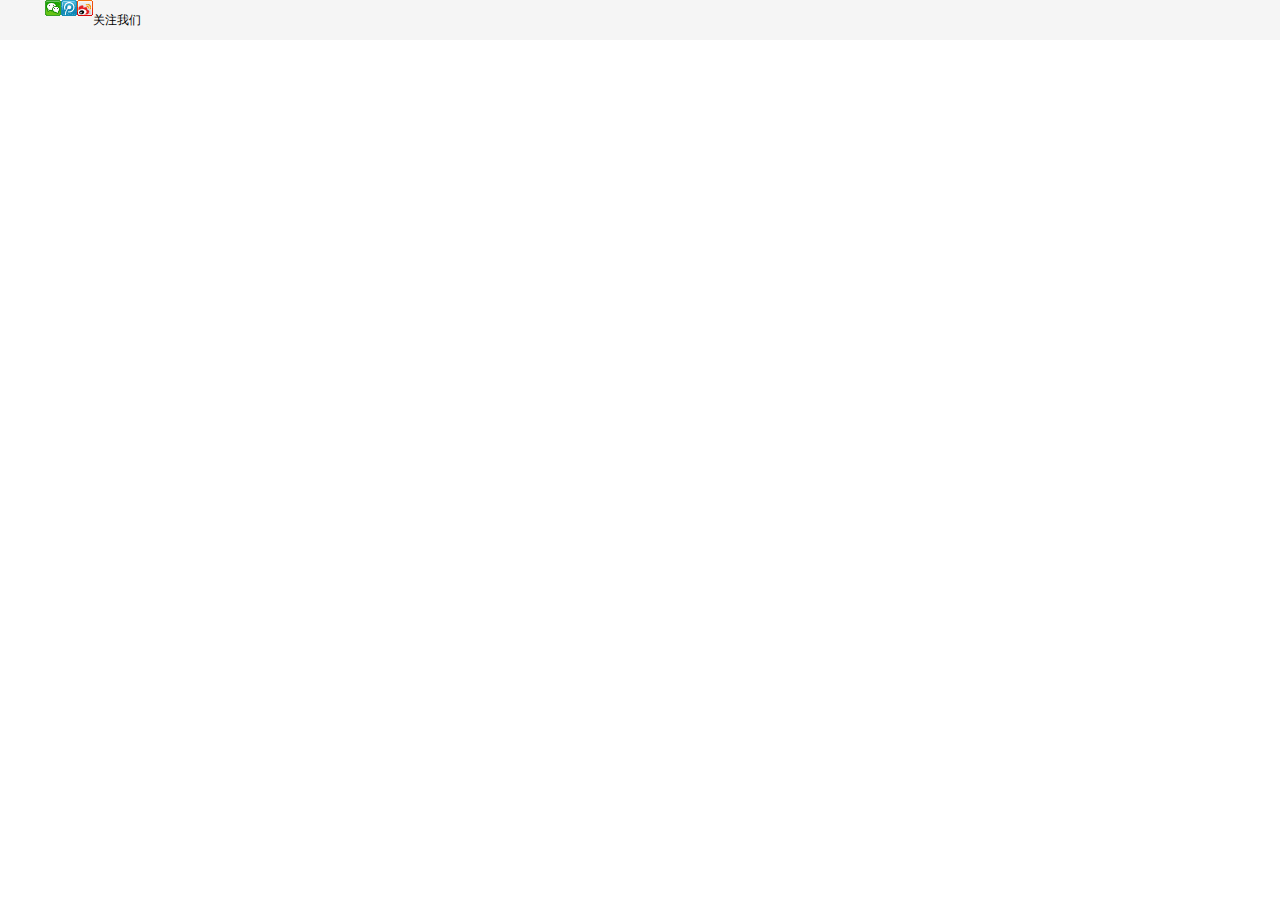
==== index.html @ 0a7a9ec8 "新建页面" ====
<!DOCTYPE html>
<html>
	<head>
		<meta charset="UTF-8">
		<title></title>
		<link rel="stylesheet" type="text/css" href="css/public.css"/>
		<link rel="stylesheet" type="text/css" href="css/reset.css"/>
	</head>
	<body>
		<div class="top">
			<div class="wrap clear">
				<div class="left logo">关注我们<a href="#" class="wechat"></a><a href="#" class="weibo"></a><a href="#" class="sina"></a></div>
				<div class="right info"></div>
			</div>
		</div>
	</body>
	<script type="text/javascript" src="js/jquery-2.1.0.js" ></script>
	<script type="text/javascript">
//		$("#public").load("public.html")
//		$("#reset").load("reset.html")
	</script>
</html>
---- css/public.css ----
.top{
	height: 40px;
	background-color: #F5F5F5;
}
.logo{
	display: inline-block;
	line-height: 40px;
	font-weight: normal;
}
.logo a{
	display: inline-block;
	width: 16px;
	height: 16px;
	float: left;
}
.wechat{
	background: url(../img/wechat.png);
}
.weibo{
	background: url(../img/weibo.png);
}
.sina{
	background: url(../img/sina.png);
}
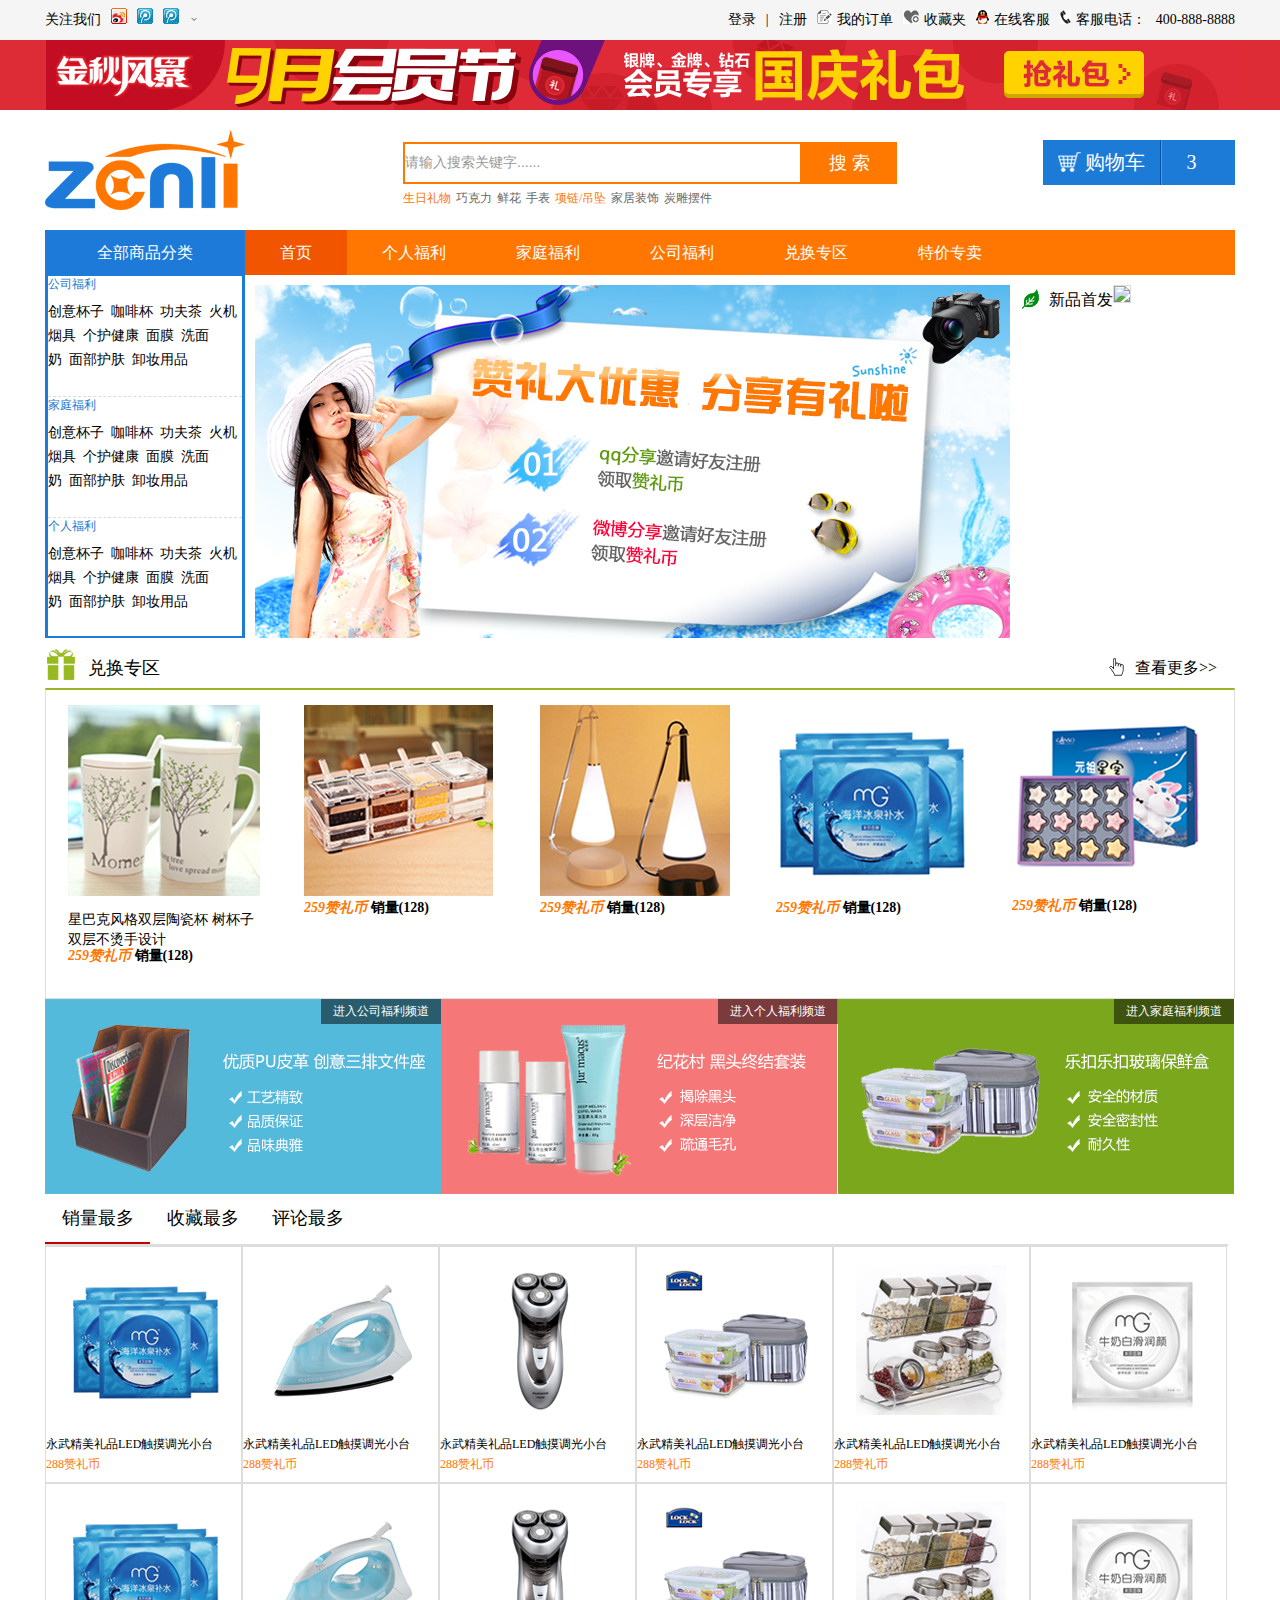
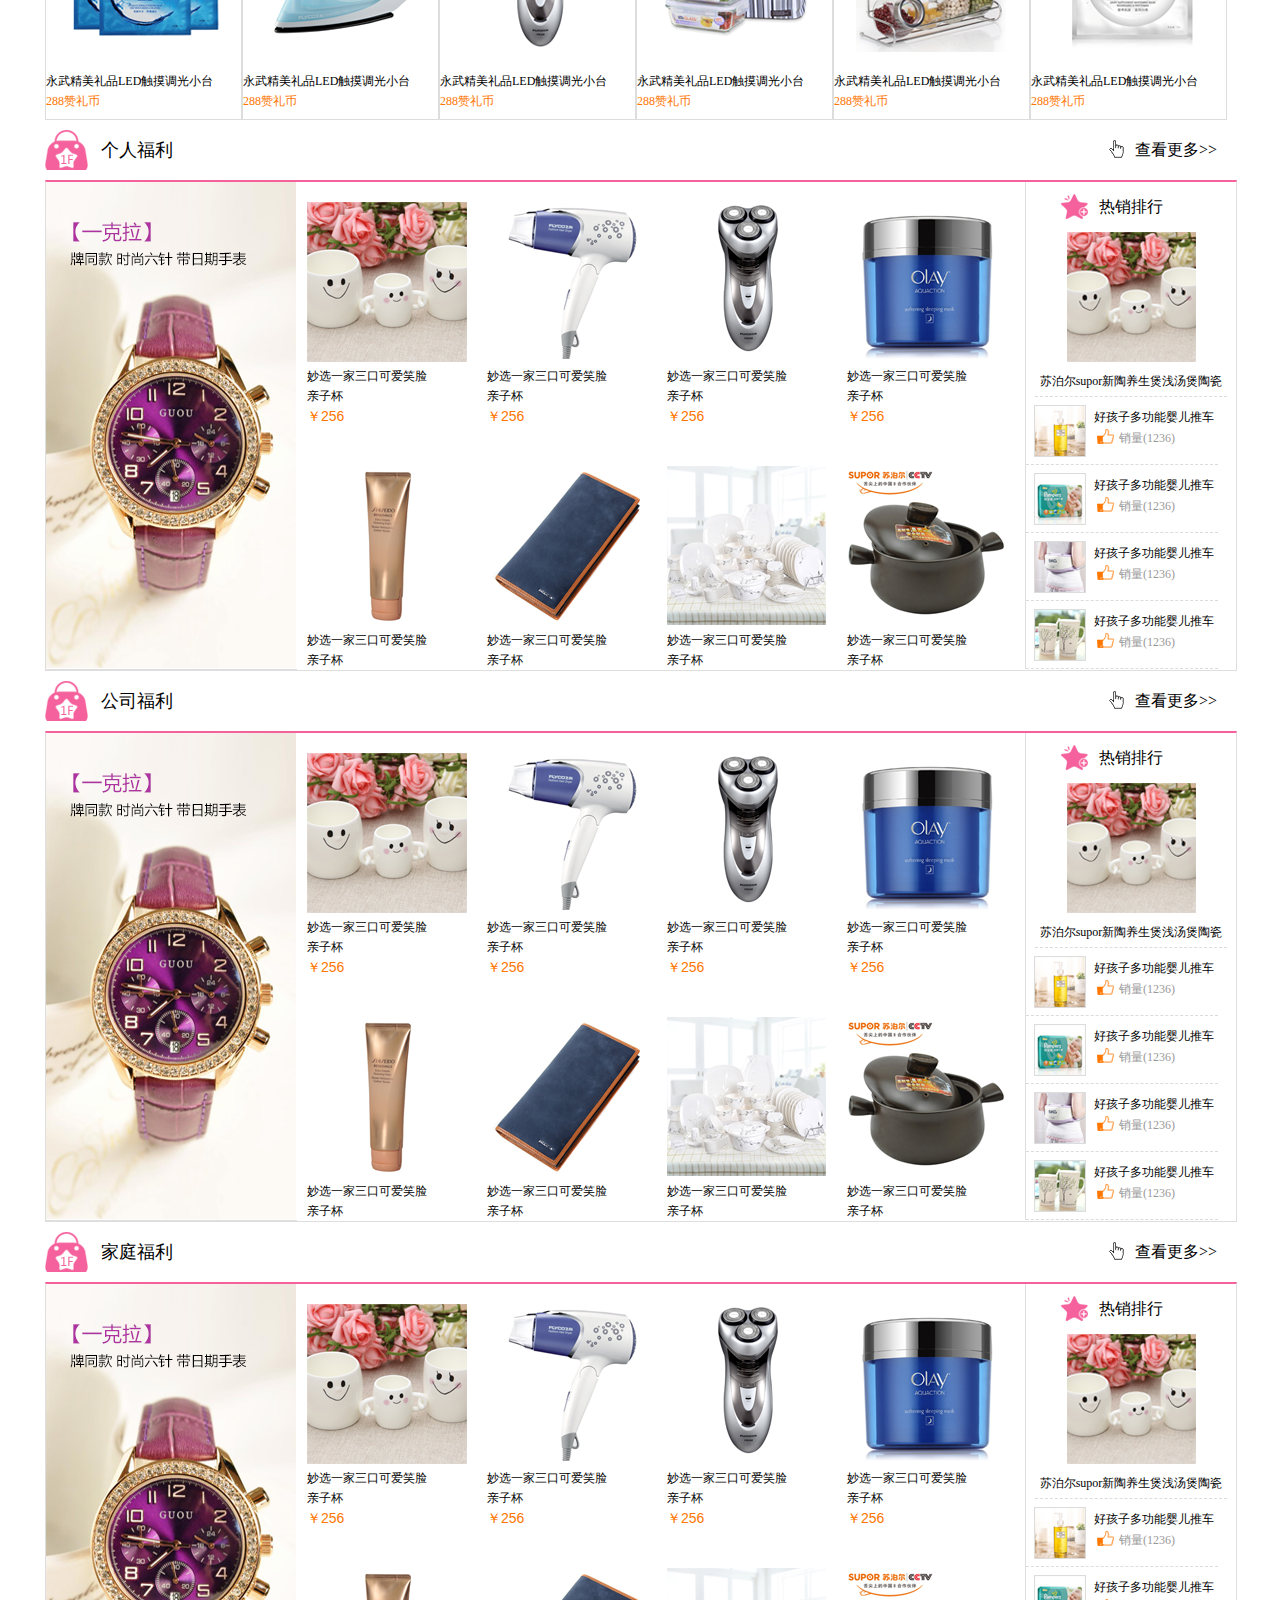
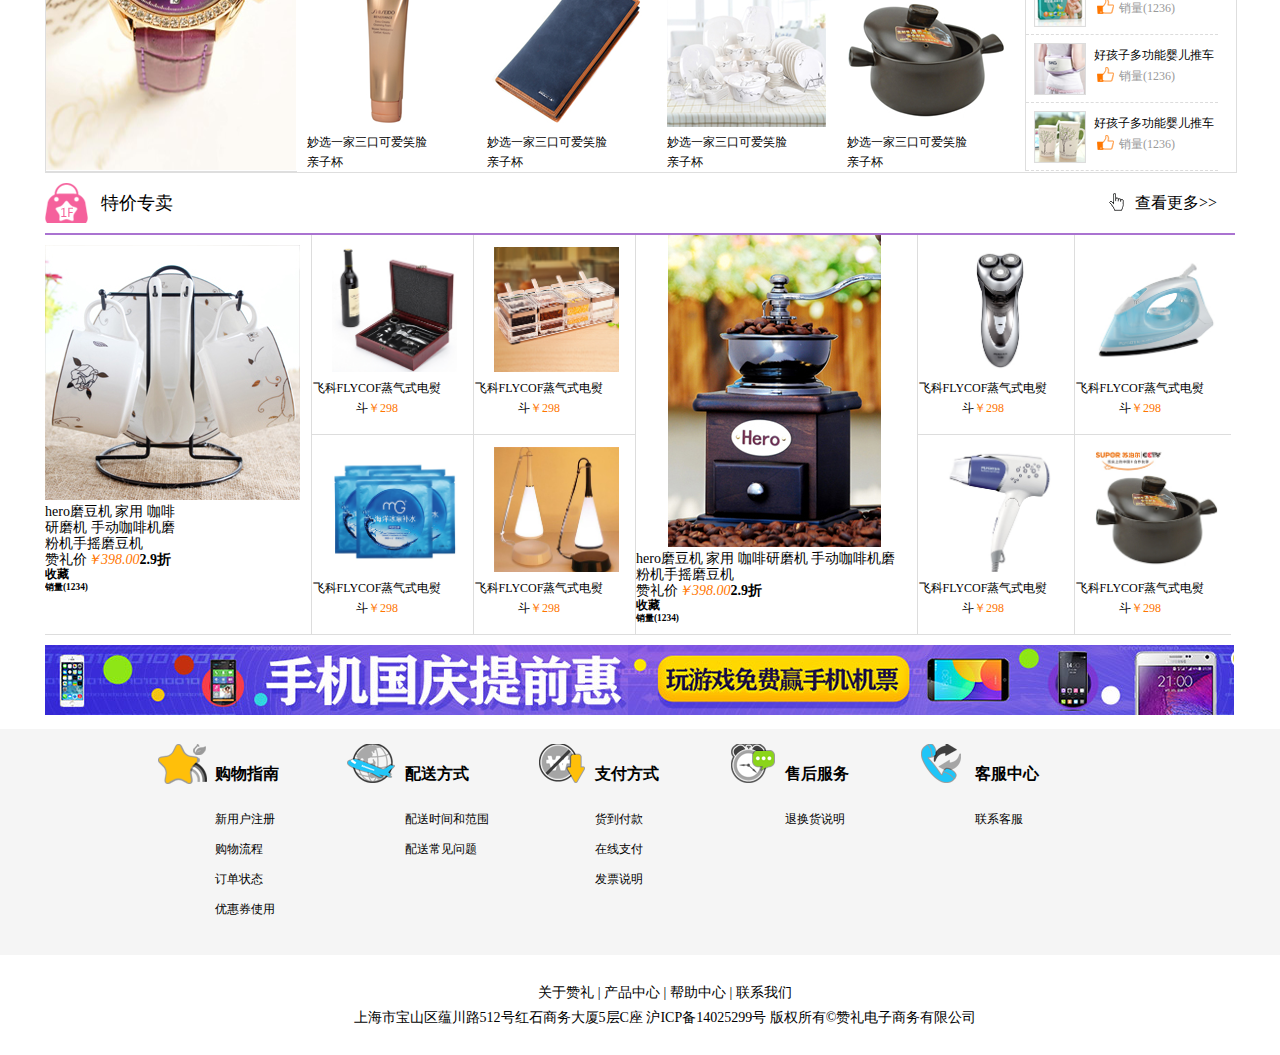
==== commit 65197c6f: "commit" ====
--- a/index.html
+++ b/index.html
@@ -1,22 +1,661 @@
 <!DOCTYPE html>
 <html>
 	<head>
-		<meta charset="UTF-8">
+		<meta charset="utf-8" />
 		<title></title>
+		<link rel="stylesheet" type="text/css" href="css/normalize.css"/>
+		<link rel="stylesheet" type="text/css" href="css/index-style.css"/>
 		<link rel="stylesheet" type="text/css" href="css/public.css"/>
-		<link rel="stylesheet" type="text/css" href="css/reset.css"/>
 	</head>
 	<body>
-		<div class="top">
-			<div class="wrap clear">
-				<div class="left logo">关注我们<a href="#" class="wechat"></a><a href="#" class="weibo"></a><a href="#" class="sina"></a></div>
-				<div class="right info"></div>
-			</div>
+		<!--head start-->
+		<div class="head">
+			<!--headnav start-->
+			<div class="headnav">
+				<div class="nav over">
+					<ul class="nav-left over">
+						<li><a href="#">关注我们</a></li>
+						<li><a href="#"><img src="img/icon1.png"/></a></li>
+						<li><a href="#"><img src="img/icon2.png"/></a></li>
+						<li><a href="#"><img src="img/icon2.png"/></a></li>
+						<li><a href="#"><img src="img/icon4.png"/></a></li>
+					</ul>
+					<ul class="nav-right over">
+						<li>400-888-8888</li>
+						<li><img src="img/icon8.png"/>客服电话：</li>
+						<li><a href="#"><img src="img/icon7.png"/><span>在线客服</span></a></li>
+						<li><a href="#"><img src="img/icon6.png"/><span>收藏夹</span></a></li>
+						<li><a href="#"><img src="img/icon5.png"/><span>我的订单</span></a></li>
+						<li><a href="#"><span>注册</span></a></li>
+						<li>|</li>
+						<li><a href="#"><span>登录</span></a></li>
+					</ul>
+				</div>
+			</div>
+			<!--headnav end-->
+			<!--headimg start-->
+			<div class="headimgbg">
+				<div class="headimg">
+					<img src="img/navimg.png"/>
+				</div>
+			</div>
+			<!--headimg end-->
 		</div>
+		<!--head end-->
+
+		<!--main start-->
+		<div class="container">
+			<!--搜索部分-->
+			<div class="searchbg">
+				<div class="search-left"><img src="img/logo.jpg"/></div>
+				<div class="search-box over">
+					<input class="search" type="text" value="请输入搜索关键字......" />
+					<input class="search-main" type="submit" name="" id="" value="搜 索" />
+					<p class="keywords"><a href="#">生日礼物</a><a href="#">巧克力</a><a href="#">鲜花</a><a href="#">手表</a><a href="#">项链/吊坠</a><a href="#">家居装饰</a><a href="#">炭雕摆件</a></p>
+				</div>
+				<div class="search-right">
+					<ul class="car">
+						<li><img src="img/car.png"/><p>购物车</p></li>
+						<li><span>3</span></li>
+					</ul>
+				</div>
+			</div> 
+			<!--导航条部分-->
+			<div class="mainnav">
+				<ul class="mainnavbar over">
+					<li><a href="#">全部商品分类</a></li>
+					<li class="current"><a href="#">首页</a></li>
+					<li><a href="#">个人福利</a></li>
+					<li><a href="#">家庭福利</a></li>
+					<li><a href="#">公司福利</a></li>
+					<li><a href="#">兑换专区</a></li>
+					<li><a href="#">特价专卖</a></li>
+				</ul>
+			</div>
+			<!--banner部分-->
+			<div class="banner over">
+				<div class="cargo">
+					<ul class="first_list">
+			<li>
+				<p>公司福利</p>
+				创意杯子&nbsp;&nbsp;咖啡杯&nbsp;&nbsp;功夫茶&nbsp;&nbsp;火机烟具&nbsp;&nbsp;个护健康&nbsp;&nbsp;面膜&nbsp;&nbsp;洗面奶&nbsp;&nbsp;面部护肤&nbsp;&nbsp;卸妆用品
+			</li>
+			<li class="first_list_detail">
+				<p>家庭福利</p>
+				<div class="second_list">
+					<div>
+						<div class="second_list_left">手机通讯</div>
+						<div class="second_list_right">
+	<span>对讲机</span>&nbsp;&nbsp;3G上网卡&nbsp;&nbsp;中国移动&nbsp;&nbsp;中国电信&nbsp;&nbsp;中国联通&nbsp;&nbsp;三星&nbsp;&nbsp;<span>苹果</span>&nbsp;&nbsp;华为&nbsp;&nbsp;小米&nbsp;&nbsp;诺基亚&nbsp;&nbsp;联想&nbsp;&nbsp;HTC&nbsp;&nbsp;索尼&nbsp;&nbsp;中兴&nbsp;&nbsp;酷派&nbsp;&nbsp; OPPO
+						</div>
+					</div>
+					<div>
+						<div class="second_list_left">手机通讯</div>
+						<div class="second_list_right">
+存储卡&nbsp;&nbsp;U盘&nbsp;&nbsp;相机包&nbsp;&nbsp;相机&nbsp;&nbsp;电池&nbsp;&nbsp;贴膜&nbsp;&nbsp;滤镜&nbsp;&nbsp;三脚架&nbsp;&nbsp;闪光灯&nbsp;&nbsp;<span>遮光罩</span>&nbsp;&nbsp;遥控器&nbsp;&nbsp;<span>专业配件</span>&nbsp;&nbsp;清洁用品&nbsp;&nbsp;移动硬盘&nbsp;&nbsp;移动电源&nbsp;&nbsp;读卡器&nbsp;&nbsp;干电池&nbsp;&nbsp;充电电池
+						</div>
+					</div>
+					<div>
+						<div class="second_list_left">手机通讯</div>
+						<div class="second_list_right">
+对讲机&nbsp;&nbsp;3G上网卡&nbsp;&nbsp;中国移动&nbsp;&nbsp;<span>中国电信</span>&nbsp;&nbsp;中国联通&nbsp;&nbsp;三星&nbsp;&nbsp;<span>苹果</span>&nbsp;&nbsp;华为&nbsp;&nbsp;小米&nbsp;&nbsp;诺基亚&nbsp;&nbsp;联想&nbsp;&nbsp;HTC&nbsp;&nbsp;索尼&nbsp;&nbsp;中兴&nbsp;&nbsp;酷派&nbsp;&nbsp; OPPO
+						</div>
+					</div>
+					<div>
+						<div class="second_list_left">手机通讯</div>
+							<div class="second_list_right">数码配件
+存储卡&nbsp;&nbsp;U盘&nbsp;&nbsp;相机包&nbsp;&nbsp;相机&nbsp;&nbsp;电池&nbsp;&nbsp;贴膜&nbsp;&nbsp;滤镜&nbsp;&nbsp;<span>三脚架</span>&nbsp;&nbsp;闪光灯&nbsp;&nbsp;遮光罩&nbsp;&nbsp;遥控器&nbsp;&nbsp;专业配件&nbsp;&nbsp;清洁用品&nbsp;&nbsp;移动硬盘&nbsp;&nbsp;移动电源&nbsp;&nbsp;读卡器&nbsp;&nbsp;干电池&nbsp;&nbsp;充电电池
+						</div>
+					</div>
+				</div>
+				创意杯子&nbsp;&nbsp;咖啡杯&nbsp;&nbsp;功夫茶&nbsp;&nbsp;火机烟具&nbsp;&nbsp;个护健康&nbsp;&nbsp;面膜&nbsp;&nbsp;洗面奶&nbsp;&nbsp;面部护肤&nbsp;&nbsp;卸妆用品
+			</li>
+			<li>
+				<p>个人福利</p>
+				创意杯子&nbsp;&nbsp;咖啡杯&nbsp;&nbsp;功夫茶&nbsp;&nbsp;火机烟具&nbsp;&nbsp;个护健康&nbsp;&nbsp;面膜&nbsp;&nbsp;洗面奶&nbsp;&nbsp;面部护肤&nbsp;&nbsp;卸妆用品
+			</li>
+		</ul>
+				</div>
+				<div class="bannerarea">
+					<div class="bannerimg">
+						<a href="#"><img src="img/banner1.png"/></a>
+						<a href="#"><img src="img/banner2.png"/></a>
+						<a href="#"><img src="img/banner3.png"/></a>
+						<a href="#"><img src="img/banner4.png"/></a>
+						<a href="#"><img src="img/banner5.png"/></a>
+					</div>
+				</div>
+				<div class="newpro">
+					<div class="newprotit"><strong></strong><span>新品首发</span></div>
+					<div class="newproimg"><a href="#"><img src="img/newpro1.png\"/></a></div>
+				</div>
+			</div>
+			<!--兑换专区 start-->
+			<div class="changetit over">
+				<div class="changetit1"><strong></strong><a href="#">兑换专区</a></div>
+				<div class="changetit2"><strong></strong><a href="#">查看更多>></a></div>
+			</div>
+			<div class="change over">
+				<dl>
+					<dt><a href="#"><img src="img/changeimg1.png"/></a></dt>
+					<dd>
+						<p>星巴克风格双层陶瓷杯 树杯子 双层不烫手设计</p>
+						<h4 class="changewor over">
+							<i>259赞礼币</i>
+							<strong></strong><a href="#"><span>销量(128)</span></a>
+						</h4>
+					</dd>
+				</dl>
+				<dl>
+					<dt><a href="#"><img src="img/changeimg2.png"/></a></dt>
+					<dd>
+						<h4 class="changewor over">
+							<i>259赞礼币</i>
+							<strong></strong><a href="#"><span>销量(128)</span></a>
+						</h4>
+					</dd>
+				</dl><dl>
+					<dt><a href="#"><img src="img/changeimg3.png"/></a></dt>
+					<dd>
+						<h4 class="changewor over">
+							<i>259赞礼币</i>
+							<strong></strong><a href="#"><span>销量(128)</span></a>
+						</h4>
+					</dd>
+				</dl><dl>
+					<dt><a href="#"><img src="img/changeimg4.png"/></a></dt>
+					<dd>
+						<h4 class="changewor over">
+							<i>259赞礼币</i>
+							<strong></strong><a href="#"><span>销量(128)</span></a>
+						</h4>
+					</dd>
+				</dl><dl>
+					<dt><a href="#"><img src="img/changeimg5.png"/></a></dt>
+					<dd>
+						<h4 class="changewor over">
+							<i>259赞礼币</i>
+							<strong></strong><a href="#"><span>销量(128)</span></a>
+						</h4>
+					</dd>
+				</dl>
+			</div>
+			<!--兑换专区 end-->
+			<!--福利频道 start-->
+			<div class="profit over">
+				<div>
+					<a href="#">
+						<p>进入公司福利频道</p>
+						<img src="img/persenalimg1.png"/>
+					</a>
+				</div>
+				<div>
+					<a href="#">
+						<p>进入个人福利频道</p>
+						<img src="img/persenalimg2.png"/>
+					</a>
+				</div>
+				<div>
+					<a href="#">
+						<p>进入家庭福利频道</p>
+						<img src="img/persenalimg3.png"/>
+					</a>
+				</div>
+			</div>
+			<!--福利频道end-->
+			<!--销量最多start-->
+			<div class="most over">
+				<div><a href="#">销量最多</a></div>
+				<div><a href="#">收藏最多</a></div>
+				<div><a href="#">评论最多</a></div>
+			</div>
+			<div class="mostshow over">
+				<dl>
+					<dt><img src="img/mostimg1.png"/></dt>
+					<dd>永武精美礼品LED触摸调光小台<span>288赞礼币</span></dd>
+				</dl>
+				<dl>
+					<dt><img src="img/mostimg2.png"/></dt>
+					<dd>永武精美礼品LED触摸调光小台<span>288赞礼币</span></dd>
+				</dl>
+				<dl>
+					<dt><img src="img/mostimg3.png"/></dt>
+					<dd>永武精美礼品LED触摸调光小台<span>288赞礼币</span></dd>
+				</dl>
+				<dl>
+					<dt><img src="img/mostimg4.png"/></dt>
+					<dd>永武精美礼品LED触摸调光小台<span>288赞礼币</span></dd>
+				</dl>
+				<dl>
+					<dt><img src="img/mostimg5.png"/></dt>
+					<dd>永武精美礼品LED触摸调光小台<span>288赞礼币</span></dd>
+				</dl>
+				<dl>
+					<dt><img src="img/mostimg6.png"/></dt>
+					<dd>永武精美礼品LED触摸调光小台<span>288赞礼币</span></dd>
+				</dl>
+				<dl>
+					<dt><img src="img/mostimg1.png"/></dt>
+					<dd>永武精美礼品LED触摸调光小台<span>288赞礼币</span></dd>
+				</dl>
+				<dl>
+					<dt><img src="img/mostimg2.png"/></dt>
+					<dd>永武精美礼品LED触摸调光小台<span>288赞礼币</span></dd>
+				</dl>
+				<dl>
+					<dt><img src="img/mostimg3.png"/></dt>
+					<dd>永武精美礼品LED触摸调光小台<span>288赞礼币</span></dd>
+				</dl>
+				<dl>
+					<dt><img src="img/mostimg4.png"/></dt>
+					<dd>永武精美礼品LED触摸调光小台<span>288赞礼币</span></dd>
+				</dl>
+				<dl>
+					<dt><img src="img/mostimg5.png"/></dt>
+					<dd>永武精美礼品LED触摸调光小台<span>288赞礼币</span></dd>
+				</dl>
+				<dl>
+					<dt><img src="img/mostimg6.png"/></dt>
+					<dd>永武精美礼品LED触摸调光小台<span>288赞礼币</span></dd>
+				</dl>
+			</div>
+			<!--销量最多end-->
+			<!--个人福利start-->
+			<div class="changetit over">
+				<div class="perpro"><strong></strong><a href="#">个人福利</a></div>
+				<div class="changetit2"><strong></strong><a href="#">查看更多>></a></div>
+			</div>
+			<div class="perprolist over">
+				<div class="perproleft"><a href="#"><img src="img/fimg1.png"/></a></div>
+				<div class="perpromid over">
+					<a href="#" class="over">
+						<dl>
+							<dt><img src="img/1fimg2.png"/></dt>
+							<dd><p>妙选一家三口可爱笑脸亲子杯</p><span>￥256</span></dd>
+						</dl>
+					</a>
+					<a href="#" class="over">
+						<dl>
+							<dt><img src="img/1fimg3.png"/></dt>
+							<dd><p>妙选一家三口可爱笑脸亲子杯</p><span>￥256</span></dd>
+						</dl>
+					</a>
+					<a href="#" class="over">
+						<dl>
+							<dt><img src="img/1fimg4.png"/></dt>
+							<dd><p>妙选一家三口可爱笑脸亲子杯</p><span>￥256</span></dd>
+						</dl>
+					</a>
+					<a href="#" class="over">
+						<dl>
+							<dt><img src="img/1fimg5.png"/></dt>
+							<dd><p>妙选一家三口可爱笑脸亲子杯</p><span>￥256</span></dd>
+						</dl>
+					</a>
+					<a href="#" class="over">
+						<dl>
+							<dt><img src="img/1fimg6.png"/></dt>
+							<dd><p>妙选一家三口可爱笑脸亲子杯</p><span>￥256</span></dd>
+						</dl>
+					</a>
+					<a href="#" class="over">
+						<dl>
+							<dt><img src="img/1fimg7.png"/></dt>
+							<dd><p>妙选一家三口可爱笑脸亲子杯</p><span>￥256</span></dd>
+						</dl>
+					</a>
+					<a href="#" class="over">
+						<dl>
+							<dt><img src="img/1fimg8.png"/></dt>
+							<dd><p>妙选一家三口可爱笑脸亲子杯</p><span>￥256</span></dd>
+						</dl>
+					</a>
+					<a href="#" class="over">
+						<dl>
+							<dt><img src="img/1fimg9.png"/></dt>
+							<dd><p>妙选一家三口可爱笑脸亲子杯</p><span>￥256</span></dd>
+						</dl>
+					</a>
+				</div>
+				<div class="perproright">
+					<div class="rank">
+						<h3>热销排行</h3>
+						<a href="#"><img src="img/rankimg.png"/></a>
+						<p>苏泊尔supor新陶养生煲浅汤煲陶瓷</p>
+					</div>
+					<div class="ranklist over">
+						<a href="#">
+							<dl>
+								<dt><img src="img/ranklist1.png"/></dt>
+								<dd><p>好孩子多功能婴儿推车</p><strong></strong><span>销量(1236)</span></dd>
+							</dl>
+						</a>
+						<a href="#">
+							<dl>
+								<dt><img src="img/ranklist2.png"/></dt>
+								<dd><p>好孩子多功能婴儿推车</p><strong></strong><span>销量(1236)</span></dd>
+							</dl>
+						</a>
+						<a href="#">
+							<dl>
+								<dt><img src="img/ranklist3.png"/></dt>
+								<dd><p>好孩子多功能婴儿推车</p><strong></strong><span>销量(1236)</span></dd>
+							</dl>
+						</a>
+						<a href="#">
+							<dl>
+								<dt><img src="img/ranklist4.png"/></dt>
+								<dd><p>好孩子多功能婴儿推车</p><strong></strong><span>销量(1236)</span></dd>
+							</dl>
+						</a>
+					</div>
+				</div>
+			</div>
+			<!--个人福利end-->
+			<!--公司福利start-->
+			<div class="changetit over">
+				<div class="perpro"><strong></strong><a href="#">公司福利</a></div>
+				<div class="changetit2"><strong></strong><a href="#">查看更多>></a></div>
+			</div>
+			<div class="perprolist over">
+				<div class="perproleft"><a href="#"><img src="img/fimg1.png"/></a></div>
+				<div class="perpromid over">
+					<a href="#" class="over">
+						<dl>
+							<dt><img src="img/1fimg2.png"/></dt>
+							<dd><p>妙选一家三口可爱笑脸亲子杯</p><span>￥256</span></dd>
+						</dl>
+					</a>
+					<a href="#" class="over">
+						<dl>
+							<dt><img src="img/1fimg3.png"/></dt>
+							<dd><p>妙选一家三口可爱笑脸亲子杯</p><span>￥256</span></dd>
+						</dl>
+					</a>
+					<a href="#" class="over">
+						<dl>
+							<dt><img src="img/1fimg4.png"/></dt>
+							<dd><p>妙选一家三口可爱笑脸亲子杯</p><span>￥256</span></dd>
+						</dl>
+					</a>
+					<a href="#" class="over">
+						<dl>
+							<dt><img src="img/1fimg5.png"/></dt>
+							<dd><p>妙选一家三口可爱笑脸亲子杯</p><span>￥256</span></dd>
+						</dl>
+					</a>
+					<a href="#" class="over">
+						<dl>
+							<dt><img src="img/1fimg6.png"/></dt>
+							<dd><p>妙选一家三口可爱笑脸亲子杯</p><span>￥256</span></dd>
+						</dl>
+					</a>
+					<a href="#" class="over">
+						<dl>
+							<dt><img src="img/1fimg7.png"/></dt>
+							<dd><p>妙选一家三口可爱笑脸亲子杯</p><span>￥256</span></dd>
+						</dl>
+					</a>
+					<a href="#" class="over">
+						<dl>
+							<dt><img src="img/1fimg8.png"/></dt>
+							<dd><p>妙选一家三口可爱笑脸亲子杯</p><span>￥256</span></dd>
+						</dl>
+					</a>
+					<a href="#" class="over">
+						<dl>
+							<dt><img src="img/1fimg9.png"/></dt>
+							<dd><p>妙选一家三口可爱笑脸亲子杯</p><span>￥256</span></dd>
+						</dl>
+					</a>
+				</div>
+				<div class="perproright">
+					<div class="rank">
+						<h3>热销排行</h3>
+						<a href="#"><img src="img/rankimg.png"/></a>
+						<p>苏泊尔supor新陶养生煲浅汤煲陶瓷</p>
+					</div>
+					<div class="ranklist">
+						<a href="#">
+							<dl>
+								<dt><img src="img/ranklist1.png"/></dt>
+								<dd><p>好孩子多功能婴儿推车</p><strong></strong><span>销量(1236)</span></dd>
+							</dl>
+						</a>
+						<a href="#">
+							<dl>
+								<dt><img src="img/ranklist2.png"/></dt>
+								<dd><p>好孩子多功能婴儿推车</p><strong></strong><span>销量(1236)</span></dd>
+							</dl>
+						</a>
+						<a href="#">
+							<dl>
+								<dt><img src="img/ranklist3.png"/></dt>
+								<dd><p>好孩子多功能婴儿推车</p><strong></strong><span>销量(1236)</span></dd>
+							</dl>
+						</a>
+						<a href="#">
+							<dl>
+								<dt><img src="img/ranklist4.png"/></dt>
+								<dd><p>好孩子多功能婴儿推车</p><strong></strong><span>销量(1236)</span></dd>
+							</dl>
+						</a>
+					</div>
+				</div>
+			</div>
+			<!--公司福利end-->
+			<!--家庭福利start-->
+			<div class="changetit over">
+				<div class="perpro"><strong></strong><a href="#">家庭福利</a></div>
+				<div class="changetit2"><strong></strong><a href="#">查看更多>></a></div>
+			</div>
+			<div class="perprolist over">
+				<div class="perproleft"><a href="#"><img src="img/fimg1.png"/></a></div>
+				<div class="perpromid over">
+					<a href="#" class="over">
+						<dl>
+							<dt><img src="img/1fimg2.png"/></dt>
+							<dd><p>妙选一家三口可爱笑脸亲子杯</p><span>￥256</span></dd>
+						</dl>
+					</a>
+					<a href="#" class="over">
+						<dl>
+							<dt><img src="img/1fimg3.png"/></dt>
+							<dd><p>妙选一家三口可爱笑脸亲子杯</p><span>￥256</span></dd>
+						</dl>
+					</a>
+					<a href="#" class="over">
+						<dl>
+							<dt><img src="img/1fimg4.png"/></dt>
+							<dd><p>妙选一家三口可爱笑脸亲子杯</p><span>￥256</span></dd>
+						</dl>
+					</a>
+					<a href="#" class="over">
+						<dl>
+							<dt><img src="img/1fimg5.png"/></dt>
+							<dd><p>妙选一家三口可爱笑脸亲子杯</p><span>￥256</span></dd>
+						</dl>
+					</a>
+					<a href="#" class="over">
+						<dl>
+							<dt><img src="img/1fimg6.png"/></dt>
+							<dd><p>妙选一家三口可爱笑脸亲子杯</p><span>￥256</span></dd>
+						</dl>
+					</a>
+					<a href="#" class="over">
+						<dl>
+							<dt><img src="img/1fimg7.png"/></dt>
+							<dd><p>妙选一家三口可爱笑脸亲子杯</p><span>￥256</span></dd>
+						</dl>
+					</a>
+					<a href="#" class="over">
+						<dl>
+							<dt><img src="img/1fimg8.png"/></dt>
+							<dd><p>妙选一家三口可爱笑脸亲子杯</p><span>￥256</span></dd>
+						</dl>
+					</a>
+					<a href="#" class="over">
+						<dl>
+							<dt><img src="img/1fimg9.png"/></dt>
+							<dd><p>妙选一家三口可爱笑脸亲子杯</p><span>￥256</span></dd>
+						</dl>
+					</a>
+				</div>
+				<div class="perproright">
+					<div class="rank">
+						<h3>热销排行</h3>
+						<a href="#"><img src="img/rankimg.png"/></a>
+						<p>苏泊尔supor新陶养生煲浅汤煲陶瓷</p>
+					</div>
+					<div class="ranklist">
+						<a href="#">
+							<dl>
+								<dt><img src="img/ranklist1.png"/></dt>
+								<dd><p>好孩子多功能婴儿推车</p><strong></strong><span>销量(1236)</span></dd>
+							</dl>
+						</a>
+						<a href="#">
+							<dl>
+								<dt><img src="img/ranklist2.png"/></dt>
+								<dd><p>好孩子多功能婴儿推车</p><strong></strong><span>销量(1236)</span></dd>
+							</dl>
+						</a>
+						<a href="#">
+							<dl>
+								<dt><img src="img/ranklist3.png"/></dt>
+								<dd><p>好孩子多功能婴儿推车</p><strong></strong><span>销量(1236)</span></dd>
+							</dl>
+						</a>
+						<a href="#">
+							<dl>
+								<dt><img src="img/ranklist4.png"/></dt>
+								<dd><p>好孩子多功能婴儿推车</p><strong></strong><span>销量(1236)</span></dd>
+							</dl>
+						</a>
+					</div>
+				</div>
+			</div>
+			<!--家庭福利end-->
+			<!--特价专卖start-->
+			<div class="changetit over">
+				<div class="perpro"><strong></strong><a href="#">特价专卖</a></div>
+				<div class="changetit2"><strong></strong><a href="#">查看更多>></a></div>
+			</div>
+			<div class="sale over">
+				<div class="sale1">
+					<a href="#">
+						<dl>
+							<dt><img src="img/sale1.jpg"/></dt>
+							<dd><p>hero磨豆机 家用 咖啡研磨机 手动咖啡机磨粉机手摇磨豆机</p><span>赞礼价</span><i>￥398.00</i><b>2.9折</b><h5><strong></strong>收藏</h5><strong></strong><h6>销量(1234)</h6></dd>
+						</dl>
+					</a>
+				</div>
+				<div class="sale2 over">
+					<a href="#">
+						<dl>
+							<dt><img src="img/salelist1.jpg"/></dt>
+							<dd>飞科FLYCOF蒸气式电熨斗<span>￥298</span></dd>
+						</dl>
+					</a>
+					<a href="#">
+						<dl>
+							<dt><img src="img/salelist2.jpg"/></dt>
+							<dd>飞科FLYCOF蒸气式电熨斗<span>￥298</span></dd>
+						</dl>
+					</a>
+					<a href="#">
+						<dl>
+							<dt><img src="img/salelist3.jpg"/></dt>
+							<dd>飞科FLYCOF蒸气式电熨斗<span>￥298</span></dd>
+						</dl>
+					</a>
+					<a href="#">
+						<dl>
+							<dt><img src="img/salelist4.jpg"/></dt>
+							<dd>飞科FLYCOF蒸气式电熨斗<span>￥298</span></dd>
+						</dl>
+					</a>
+				</div>
+				<div class="sale3">
+					<a href="#">
+						<dl>
+							<dt><img src="img/sale2.jpg"/></dt>
+							<dd><p>hero磨豆机 家用 咖啡研磨机 手动咖啡机磨粉机手摇磨豆机</p><span>赞礼价</span><i>￥398.00</i><b>2.9折</b><h5><strong></strong>收藏</h5><strong></strong><h6>销量(1234)</h6></dd>
+						</dl>
+					</a>
+				</div>
+				<div class="sale4 over">
+					<a href="#">
+						<dl>
+							<dt><img src="img/salelist5.jpg"/></dt>
+							<dd>飞科FLYCOF蒸气式电熨斗<span>￥298</span></dd>
+						</dl>
+					</a>
+					<a href="#">
+						<dl>
+							<dt><img src="img/salelist6.jpg"/></dt>
+							<dd>飞科FLYCOF蒸气式电熨斗<span>￥298</span></dd>
+						</dl>
+					</a>
+					<a href="#">
+						<dl>
+							<dt><img src="img/salelist7.jpg"/></dt>
+							<dd>飞科FLYCOF蒸气式电熨斗<span>￥298</span></dd>
+						</dl>
+					</a>
+					<a href="#">
+						<dl>
+							<dt><img src="img/salelist8.jpg"/></dt>
+							<dd>飞科FLYCOF蒸气式电熨斗<span>￥298</span></dd>
+						</dl>
+					</a>
+				</div>
+			</div>
+			<!--特价专卖end-->
+			<!--foot add start-->
+			<div class="footadd">
+				<a href="#">
+					<img src="img/footimg.png"/>
+				</a>
+			</div>
+			<!--foot add end-->
+		</div>
+		<!--main end-->
+		<!--foot start-->
+		<div class="foot">
+			<div class="description over">
+				<dl class="guide">
+					<dt><a href="#">购物指南</a></dt>
+					<dd><a href="#">新用户注册</a></dd>
+					<dd><a href="#">购物流程</a></dd>
+					<dd><a href="#">订单状态</a></dd>
+					<dd><a href="#">优惠券使用 </a></dd>
+				</dl>
+				<dl class="tracking">
+					<dt><a href="#">配送方式</a></dt>
+					<dd><a href="#">配送时间和范围</a></dd>
+					<dd><a href="#">配送常见问题</a></dd>
+				</dl>
+				<dl class="pay">
+					<dt><a href="#">支付方式</a></dt>
+					<dd><a href="#">货到付款</a></dd>
+					<dd><a href="#">在线支付</a></dd>
+					<dd><a href="#">发票说明</a></dd>
+				</dl>
+				<dl class="service">
+					<dt><a href="#">售后服务</a></dt>
+					<dd><a href="#">退换货说明</a></dd>
+				</dl>
+				<dl class="customer">
+					<dt><a href="#">客服中心</a></dt>
+					<dd><a href="#">联系客服</a></dd>
+				</dl>
+			</div>
+		</div>
+		<div class="infbg">
+			<p><a href="#">关于赞礼</a> | <a href="#">产品中心</a> | <a href="#">帮助中心</a> | <a href="#">联系我们</a></p>
+			<p>上海市宝山区蕴川路512号红石商务大厦5层C座 沪ICP备14025299号 版权所有©赞礼电子商务有限公司</p>
+		</div>
+		<!--foot end-->
 	</body>
-	<script type="text/javascript" src="js/jquery-2.1.0.js" ></script>
-	<script type="text/javascript">
-//		$("#public").load("public.html")
-//		$("#reset").load("reset.html")
-	</script>
 </html>
--- a/css/index-style.css
+++ b/css/index-style.css
@@ -0,0 +1,356 @@
+/*banner部分*/
+.banner{width: 1190px;height: 363px;margin: 0 auto;}
+.cargo{width: 196px;height: 361px;float: left;border: 2px solid #1D7AD9;border-top: none;}
+.first_list{width: 194px;height: 361px;border: 1px solid #1D7CD8;list-style: none;}
+.first_list>li{width: 194px;height: 120px;line-height: 24px; border-bottom:1px dashed #DFDADE;}
+.first_list li p{font: 12px "微软雅黑";color: #2277D4;height: 24px;}
+.first_list>li:hover{background-color: #1D7AD9;color: white;}
+.first_list li:hover p{color: white;}
+.first_list_detail{position: relative;}
+.second_list{width: 800px;height: 500px;border: 1px solid #1D7CD8;position: absolute;top: 0px;left: 194px;display: none;background-color:#DDDDDD/* rgba(255,255,255,0.5)*/;}
+.second_list>div{width: 790px;height: 125px;border-bottom: 1px dashed #999;overflow: auto;zoom: 1;}
+.second_list_left{display:inline-block;width:140px;height: 40px; text-align: center;line-height: 40px;color: #1D7CD8;}
+.second_list_right{width: 600px;height: 80px;display: inline-block;position: absolute;margin: 0px 0;line-height: 40px;}
+.second_list span{color: #FC8100;}
+.first_list_detail:hover .second_list{display: block;}
+.bannerarea{float: left;margin-top: 10px;margin-left: 10px;width: 755px;height: 353px;}
+.bannerimg a img{width: 755px;height: 353px;}
+.newpro{width: 217px;height: 361px;float: right;margin-top: 10px;}
+.newprotit{width: 217px;}
+.newprotit strong{width: 26px;height: 38px; float: left; display: inline-block; background-image: url(../img/newproico.png);background-repeat: no-repeat;margin-right: 5px;}
+.newprotit span{float: left;display: inline-block;line-height:30px;font-size: 16px;}
+.newproimg img{border: 1px solid #DCDCDC;}
+
+/*兑换专区*/
+.changetit{width: 1190px;height: 40px;margin-top: 10px;}
+.changetit1{width: 200px;line-height: 40px;float: left;}
+.changetit1 strong{display: inline-block; width: 33px;height: 40px;background: url(../img/changeico1.png) no-repeat;background-position: 0px 0px;float: left;margin-right: 10px;}
+.changetit1 a{display: inline-block; width: 100px;height: 40px; line-height: 40px;font-size: 18px;}
+.changetit2{width: 128px;line-height: 40px;float: right;}
+.changetit2 strong{display: inline-block;width: 26px;height: 31px; background: url(../img/changeico.png) no-repeat;background-position: 0px 8px ;float: left;}
+.changetit2 a{display: inline-block; width: 100px;height: 40px; line-height: 40px;font-size: 16px;float: right;}
+.changetit2:hover a{color: #FF7701;}
+.change{
+	width: 1188px;
+	height: 308px;
+	border: 1px solid #DDDDDD;
+	border-top: 2px solid #9CB526;
+	}
+.change dl{
+	width: 192px;
+	height: 270px;
+	margin: 15px 22px;
+	float: left;
+}
+.change dl dd p{
+	display: inline-block;
+	width: 192px;
+	height: 20px;
+	line-height: 20px;
+	margin-top: 10px;
+}
+.changewords{
+	width: 192px;
+	height: 30px;
+	margin-top: 10px;
+}
+.changewords i{
+	display: inline-block;
+	width: 70px;
+	height: 30px;
+	line-height: 30px;
+	font-style:normal;
+	color: #FF7700;
+	float: left;
+}
+.changewords strong{
+	display: inline-block;
+	width: 30px;
+	height: 30px;
+	background: url(../img/support.png) no-repeat;
+	background-position:2px 5px;
+	margin-left:20px;
+	float: left;
+}
+.changewords span{
+	display: inline-block;
+	width: 70px;
+	height: 30px;
+	line-height: 30px;
+	float: right;
+	font-weight: normal;
+}
+.change dl:hover p,i{color: #FF7701;}
+/*福利频道*/
+.profit{
+	width: 1190px;
+	height: 195px;
+}
+.profit div{
+	float: left;
+	position: relative;
+}
+.profit p{
+	display: inline-block;
+	width: 120px;
+	height: 25px;
+	line-height: 25px;
+	position: absolute;
+	top: 0;
+	right: 0;
+	background-color:rgba(0,0,0,0.5);
+	color: white;
+	text-align: center;
+	font-size: 12px;
+}
+.most{
+	width: 1190px;
+	height: 50px;
+}
+.most div{
+	width: 105px;
+	height: 48px;
+	line-height: 48px;
+	text-align: center;
+	float: left;
+	font-size: 18px;
+}
+.most div:nth-of-type(1){
+	color: #C10100;
+	border-bottom: 2px solid #C10100;
+}
+.most div:hover{
+	color: #C10100;
+	border-bottom: 2px solid #C10100;
+}
+.mostshow{
+	width: 1183px;
+	height: 474px;
+	border-top: 2px solid #DDDDDD;
+}
+.mostshow dl{
+	float: left;
+	width: 195px;
+	height: 235px;
+	border: 1px solid #DDDDDD;
+}
+.mostshow dl dd{
+	width: 190px;
+	height: 20px;
+	line-height: 20px;
+	font-size: 12px;
+}
+.mostshow dl dd span{
+	display: inline-block;
+	color: #FF7602;
+}
+.perpro{
+	width: 200px;
+	line-height: 40px;
+	float: left;
+}
+.perpro strong{
+	display: inline-block;
+	width: 46px;
+	height: 43px;
+	background: url(../img/1fimg.png) no-repeat;
+	background-position: 0px 0px;
+	float: left;
+	margin-right: 10px;
+}
+.perpro a{
+	display: inline-block;
+width: 100px;height: 40px;
+line-height: 40px;
+font-size: 18px;
+}
+.perprolist{
+	width: 1190px;
+	margin-top: 10px;
+	border: 1px solid #DEDEDE;
+	border-top: 2px solid #F5619B;
+}
+.perproleft{
+	width: 251px;
+	height: 488px;
+}
+.perprolist>div{
+	float: left;
+}
+.perpromid{
+	width: 728px;
+	height: 487px;
+	border-right: 1px solid #DEDEDE;
+}
+.perpromid dl{
+	float: left;
+	padding: 20px 10px;
+}
+.perpromid p{
+	display: block;
+	line-height: 20px;
+	font-size: 12px;
+}
+.perpromid span{
+	color: #FF7600;
+	display: block;
+	line-height: 20px;
+	font-family: arial;
+}
+.perproright{
+	width: 210px;
+	height: 487px;
+}
+.rank{
+	text-align: center;
+}
+.rank h3{
+	background:url(../img/rankico.png) no-repeat;background-position: 35px 12px;
+	line-height: 50px;
+	font-weight: normal;
+}
+.rank p{
+	display: inline-block;
+	line-height: 30px;
+	font-size: 12px;
+	width:192px;
+	border-bottom: 1px dashed #DCDCDC;
+}
+.ranklist{
+	width: 192px;
+	height: 274px;
+}
+.ranklist dl{
+	width: 192px;
+	height: 67px;
+	border-bottom: 1px dashed #DCDCDC;
+}
+.ranklist dt{
+	width: 50px;
+	height: 50px;
+	border: 1px solid #DDDDDD;
+	margin: 8px;
+	float: left;
+}
+.ranklist dt img{
+	width: 50px;
+	height: 50px;
+}
+.ranklist dd{
+	margin-top: 10px;
+	float: left;
+	width: 122px;
+	height: 52px;
+}
+.ranklist dd p{
+	font-size: 12px;
+	display: inline-block;
+	width: 122px;
+	line-height: 20px;
+	float: left;
+}
+.ranklist dd strong{
+	float: left;
+	display: inline-block;
+	width: 25px;
+	height: 25px;
+	background: url(../img/support.png) no-repeat;
+}
+
+.ranklist dd span{
+	display: inline-block;
+	width: 75px;
+	height: 22px;
+	line-height: 22px;
+	float: left;
+	color: #999999;
+	font-size: 12px;
+}
+.sale{
+	width: 1190px;
+	border-top: 2px solid #AA73D1;
+	margin-top: 10px;
+}
+.sale>div{
+	float: left;
+}
+.sale1{
+	width: 266px;
+	height: 399px;
+	border-right: 1px solid #DDDDDD;
+	border-bottom: 1px solid #DDDDDD;
+}
+.sale1 img{
+	width: 255px;
+	height: 255px;
+	margin-top: 10px;
+}
+.sale2{
+	width: 324px;
+	font-size: 12px;
+	line-height: 20px;
+	text-align: center;
+}
+.sale2 a{
+	display: inline-block;
+	float: left;
+}
+.sale2 dl{
+	width: 161px;
+	height: 199px;
+	float: left;
+	border-right: 1px solid #DDDDDD;
+	border-bottom: 1px solid #DDDDDD;
+}
+.sale2 dl img{
+	width: 125px;
+	height: 125px;
+	margin-left: 3px;
+	margin-top: 12px;
+}
+.sale2 span{
+	display: inline-block;
+	color: #FE7600;
+}
+.sale3{
+	width: 281px;
+	height: 399px;
+	border-bottom: 1px solid #DDDDDD;
+}
+.sale3 img{
+	margin-left: 32px;
+}
+.sale3 p{
+	width: 266px;
+}
+.sale4{
+	width: 315px;
+	font-size: 12px;
+	line-height: 20px;
+	text-align: center;
+}
+.sale4 a{
+	display: inline-block;
+	float: left;
+}
+.sale4 dl{
+	width: 156px;
+	height: 199px;
+	float: left;
+	border-left: 1px solid #DDDDDD;
+	border-bottom: 1px solid #DDDDDD;
+}
+.sale4 dl img{
+	width: 125px;
+	height: 125px;
+	margin-left: 5px;
+	margin-top: 12px;
+}
+.sale4 span{
+	display: inline-block;
+	color: #FE7600;
+}
+.footadd{
+	margin-top: 10px;
+}
+
--- a/css/public.css
+++ b/css/public.css
@@ -1,24 +1,105 @@
-.top{
-	height: 40px;
+*{margin: 0;padding: 0;}
+body{background-color: #ffffff;font-size: 14px;font-family: "arial, helvetica, sans-serif";}
+a{text-decoration: none;color: #000000;}
+a:active{color: FF7701;}
+ul{padding: 0px;margin: 0px;}
+ul li{list-style: none;float: left;}
+.over{overflow: hidden;zoom: 1;}
+.container{width: 1190px;margin: 0 auto;}
+
+
+/*head*/
+.head{width: 100%;height: 110px;}
+.headnav{width: 100%;height: 40px;background-color: #f5f5f5;}
+.nav{width: 1190px;height: 40px;margin: 0 auto;}
+.nav-left{height: 28px;line-height: 28px;margin-top: 6px;float: left;}
+.nav-left li{margin-right: 10px; float: left;}
+.nav-right{height: 28px;line-height: 28px; margin-top: 6px;float: right;}
+.nav-right li{float: right;margin-left: 10px;}
+.nav-right li:hover a{color: #FF7701;}
+.nav-right img{margin-right: 5px;}
+.headimgbg{width: 100%; height: 70px;; background-color: #de2c37;}
+.headimg{width: 1190px;margin: 0 auto;}
+.searchbg{width: 1190px;height: 120px;margin: 0 auto;}
+.search-left{width: 200px;height: 80px;display: inline-block;float: left;margin-top: 20px;}
+.search-box{width: 500px;height: 80px;display: inline-block;margin-top: 32px;margin-left: 158px;}
+.search{width: 395px;height: 38px;border: 2px solid #FF7800;display: inline-block;color: #999999;float: left;}
+.keywords a{display:inline-block; margin-right: 5px;margin-top: 8px;color: #666666;font-family: "宋体";font-size: 12px;}
+.keywords a:nth-child(1){color: #FF7601;}
+.keywords a:nth-child(5){color: #FF7601;}
+.search-main{width: 95px;height: 42px;background-color: #FF7800;border: none;color: white;font-size: 18px;margin-left: 0px;float: left;}
+.search-right{width: 192px;height: 45px;background-color: #1D7BD8;float: right;margin-top: 30px;}
+.car{color: white;font-size: 20px;line-height: 45px;position: relative;}
+.car li:nth-child(1){width: 117px;border-right: 1px solid #0052A6;}
+.car p{margin-left: 42px;}
+.car li img{position: absolute;left:15px;top: 12px;}
+.car li:nth-child(2){width: 59px;border-left: 1px solid #4D9CEB;text-align: center;}
+
+/*主导航条部分*/
+.mainnav{width: 1190px;height: 45px;background-color: #FF7701;}
+.mainnavbar{width: 1190px;height: 45px;}
+.mainnavbar li{line-height: 45px;padding:0 35px;}
+.mainnavbar li:nth-child(1){width: 130px;background-color: #1D7AD9;text-align: center;}
+.mainnavbar li:hover {background-color: #F15500;}
+.mainnav a{color: white;font-size: 16px;text-align: center;}
+.current{background-color: #F15500;}
+.foot{
+	width: 100%;
+	height:226px;
 	background-color: #F5F5F5;
 }
-.logo{
-	display: inline-block;
-	line-height: 40px;
-	font-weight: normal;
+.description{
+	width: 970px;
+	height: 200px;
+	margin: 10px auto 0px;
 }
-.logo a{
-	display: inline-block;
-	width: 16px;
-	height: 16px;
+.description>dl{
+	width: 130px;
+	height: 200px;
 	float: left;
+	line-height:30px ;
+	padding-left: 60px;
 }
-.wechat{
-	background: url(../img/wechat.png);
+.description dt{
+	font-size: 16px;
+	margin-top: 30px;
+	margin-bottom: 15px;
+	font-family: "幼圆";
+	font-weight: bold;
 }
-.weibo{
-	background: url(../img/weibo.png);
+.description dt,dd{
+	width: 130px;
 }
-.sina{
-	background: url(../img/sina.png);
+.description dd{
+	font-size: 12px;
+	color: #666666;
 }
+.guide{
+	background: url(../img/footimg1.png) no-repeat;
+	background-position: 2px 15px;
+}
+.tracking{
+	background: url(../img/footimg2.png) no-repeat;
+	background-position: 2px 15px;
+}
+.pay{
+	background: url(../img/footimg3.png) no-repeat;
+	background-position: 2px 15px;
+}
+.service{
+	background: url(../img/footimg4.png) no-repeat;
+	background-position: 2px 15px;
+}
+.customer{
+	background: url(../img/footimg5.png) no-repeat;
+	background-position: 2px 15px;
+}
+.infbg{
+	width: 100%;
+}
+
+.infbg{
+	padding: 25px;
+	line-height: 25px;
+	text-align: center;
+}
